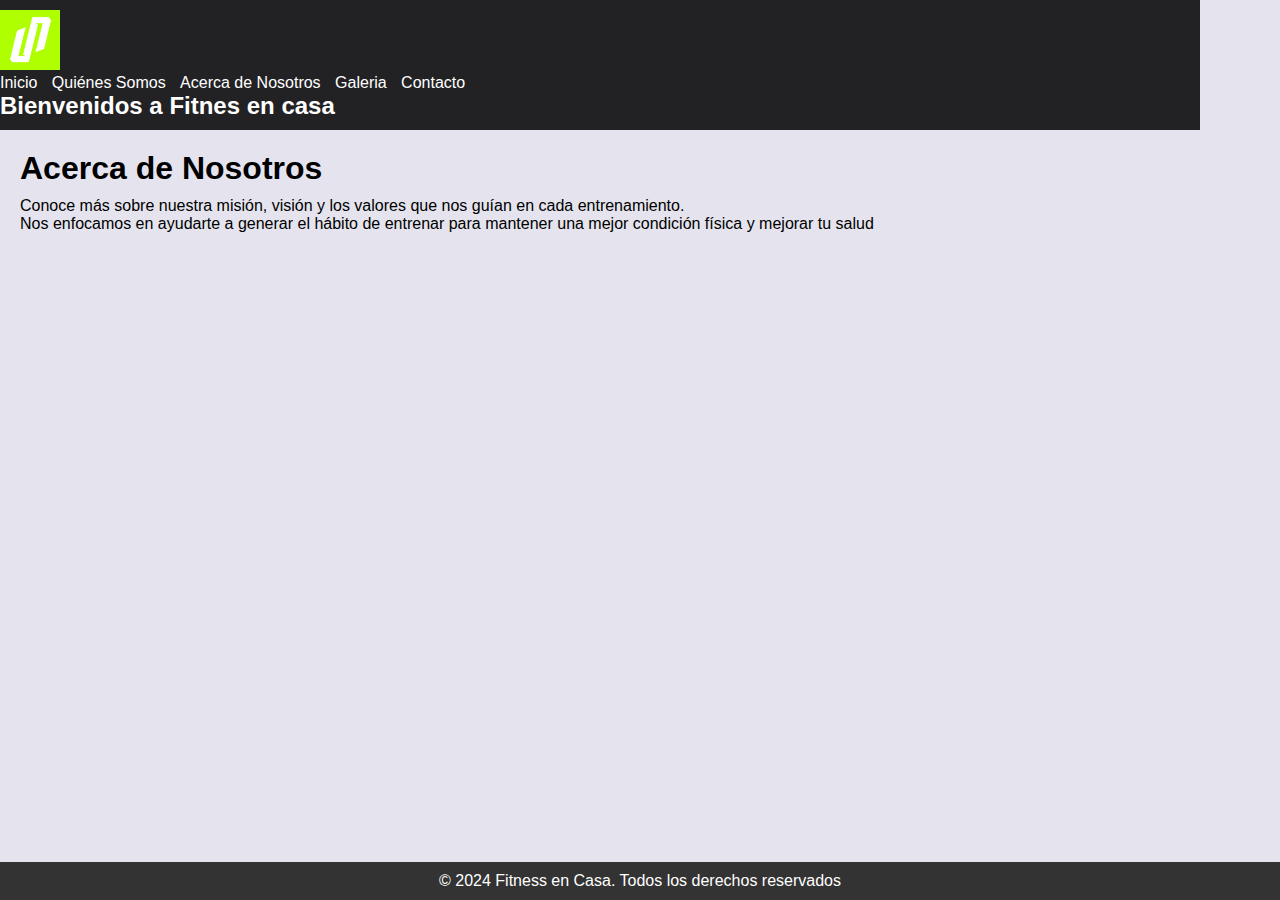
==== pages/acerca-de-nosotros.html @ 15fa5657 "project v1" ====
<!DOCTYPE html>
<html lang="es">
<head>
    <meta charset="UTF-8">
    <meta name="viewport" content="width=device-width, initial-scale=1.0">
    <title>Acerca de Nosotros</title>
    <link rel="stylesheet" href="../css/styles.css">
</head>
<body>
    <header>
        <img src="../img/logoverde.png" alt="logo.png">
        <nav>
            <ul>
                <li><a href="../index.html">Inicio</a></li>
                <li><a href="quienes-somos.html">Quiénes Somos</a></li>
                <li><a href="acerca-de-nosotros.html">Acerca de Nosotros</a></li>
                <li><a href="galeria.html">Galeria</a></li>
                <li><a href="contacto.html">Contacto</a></li>
            </ul>
        </nav>
        <section>
            <h2>Bienvenidos a Fitnes en casa</h2>
        </section>
    </header>
    <main>
        <h1>Acerca de Nosotros</h1>
        <p>Conoce más sobre nuestra misión, visión y los valores que nos guían en cada entrenamiento.</p>
        <p>Nos enfocamos en ayudarte a generar el hábito de entrenar para mantener una mejor condición física y mejorar tu salud</p>
        <div>
            <iframe src="https://www.google.com/maps/embed?pb=!1m18!1m12!1m3!1d3331.3224939107217!2d-70.5431505244471!3d-33.38874967341406!2m3!1f0!2f0!3f0!3m2!1i1024!2i768!4f13.1!3m3!1m2!1s0x9662ceb2475513e9%3A0xea2c12f046027afb!2sDMOOV%20Las%20Condes!5e0!3m2!1ses!2scl!4v1720871646014!5m2!1ses!2scl" width="600" height="450" style="border:0;" allowfullscreen="" loading="lazy" referrerpolicy="no-referrer-when-downgrade"></iframe>
        </div>

    </main>
    <footer>
        <p>&copy; 2024 Fitness en Casa. Todos los derechos reservados</p>
    </footer>
</body>
</html>
---- css/styles.css ----
*{
    margin: 0;
    padding: 0;
    box-sizing: border-box;
}
/*Generales*/
body {
    display: flex;
    flex-direction: column;
    font-family: Arial, sans-serif;
    background-color: #e5e4ee;
    max-width: 1200px;
    justify-content: space-between

}

header {
    background-color: #222224;
    color: white;
    padding: 10px 0;
}
header img{
    height: 60px;
    width: 60px;
    border-radius: .5;
}
nav ul {
    list-style-type: none;
    padding: 0;
}

nav ul li {
    display: inline;
    margin-right: 10px;
}

nav ul li a {
    color: white;
    text-decoration: none;
    
}

main {
    padding: 20px;
}
main h1{
    margin-bottom: 10px;
}
main div{
    width: 600px;
    height: 400px;
}

footer {
    background-color: #333;
    color: white;
    text-align: center;
    padding: 10px 0;
    position: fixed;
    width: 100%;
    bottom: 0;
}
@media (min-width: 468px) {
      
 header nav ul li {
    /*flex-direction: row;*/
    align-items: center; 
    justify-content: space-between

 }
}
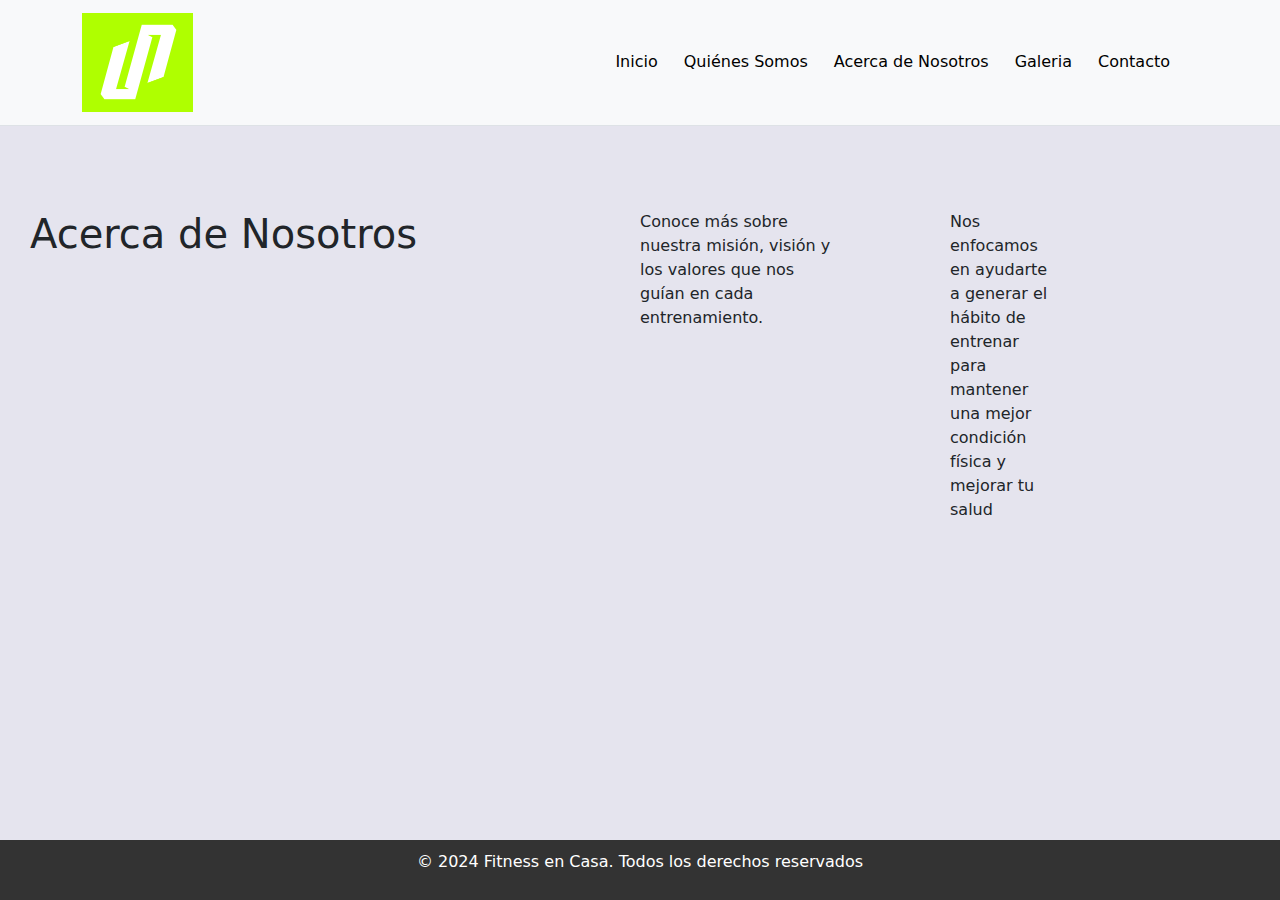
==== commit d2b487d1: "Pre-entrega2" ====
--- a/pages/acerca-de-nosotros.html
+++ b/pages/acerca-de-nosotros.html
@@ -3,11 +3,47 @@
 <head>
     <meta charset="UTF-8">
     <meta name="viewport" content="width=device-width, initial-scale=1.0">
+    <link href="https://cdn.jsdelivr.net/npm/bootstrap@5.3.3/dist/css/bootstrap.min.css" rel="stylesheet"
+        integrity="sha384-QWTKZyjpPEjISv5WaRU9OFeRpok6YctnYmDr5pNlyT2bRjXh0JMhjY6hW+ALEwIH" crossorigin="anonymous">
+    <link rel="stylesheet" href="https://cdn.jsdelivr.net/npm/bootstrap-icons@1.11.3/font/bootstrap-icons.min.css">
+    <link rel="stylesheet" href="../css/styles.css">
     <title>Acerca de Nosotros</title>
-    <link rel="stylesheet" href="../css/styles.css">
 </head>
+
 <body>
-    <header>
+    <header class="navbar navbar-expand-lg bg-body-tertiary border-bottom">
+        <div class="container">
+            <a class="navbar-brand" href="#">
+                <img class="w-50" src="../img/logoverde.png" alt="logo">
+            </a>
+            <button class="navbar-toggler" type="button" data-bs-toggle="collapse"
+                data-bs-target="#navbarSupportedContent" aria-controls="navbarSupportedContent" aria-expanded="false"
+                aria-label="Toggle navigation">
+                <span class="navbar-toggler-icon"></span>
+            </button>
+            <nav class="collapse navbar-collapse" id="navbarSupportedContent">
+                <ul class="navbar-nav ms-auto mb-2 mb-lg-0">
+                    <li class="nav-item">
+                        <a class="nav-link active" aria-current="page" href="../index.html">Inicio</a>
+                    </li>
+                    <li class="nav-item">
+                        <a class="nav-link active" aria-current="page" href="quienes-somos.html">Quiénes Somos</a>
+                    </li>
+                    <li class="nav-item">
+                        <a class="nav-link active" aria-current="page" href="acerca-de-nosotros.html">Acerca de
+                            Nosotros</a>
+                    </li>
+                    <li class="nav-item">
+                        <a class="nav-link active" aria-current="page" href="galeria.html">Galeria</a>
+                    </li>
+                    <li class="nav-item">
+                        <a class="nav-link active" aria-current="page" href="contacto.html">Contacto</a>
+                    </li>
+                </ul>
+            </nav>
+        </div>
+    </header>
+    <!--<header>
         <img src="../img/logoverde.png" alt="logo.png">
         <nav>
             <ul>
@@ -21,18 +57,28 @@
         <section>
             <h2>Bienvenidos a Fitnes en casa</h2>
         </section>
-    </header>
+    </header>-->
     <main>
-        <h1>Acerca de Nosotros</h1>
-        <p>Conoce más sobre nuestra misión, visión y los valores que nos guían en cada entrenamiento.</p>
-        <p>Nos enfocamos en ayudarte a generar el hábito de entrenar para mantener una mejor condición física y mejorar tu salud</p>
+            <h1>Acerca de Nosotros</h1>
+            <p class="col-8">Conoce más sobre nuestra misión, visión y los valores que nos guían en cada entrenamiento.
+            </p>
+            <p class="col-4">Nos enfocamos en ayudarte a generar el hábito de entrenar para mantener una mejor condición
+                física y mejorar tu salud</p>
         <div>
-            <iframe src="https://www.google.com/maps/embed?pb=!1m18!1m12!1m3!1d3331.3224939107217!2d-70.5431505244471!3d-33.38874967341406!2m3!1f0!2f0!3f0!3m2!1i1024!2i768!4f13.1!3m3!1m2!1s0x9662ceb2475513e9%3A0xea2c12f046027afb!2sDMOOV%20Las%20Condes!5e0!3m2!1ses!2scl!4v1720871646014!5m2!1ses!2scl" width="600" height="450" style="border:0;" allowfullscreen="" loading="lazy" referrerpolicy="no-referrer-when-downgrade"></iframe>
+                <iframe
+                    src="https://www.google.com/maps/embed?pb=!1m18!1m12!1m3!1d3331.3224939107217!2d-70.5431505244471!3d-33.38874967341406!2m3!1f0!2f0!3f0!3m2!1i1024!2i768!4f13.1!3m3!1m2!1s0x9662ceb2475513e9%3A0xea2c12f046027afb!2sDMOOV%20Las%20Condes!5e0!3m2!1ses!2scl!4v1720871646014!5m2!1ses!2scl"
+                    width="600" height="450" style="border:0;" allowfullscreen="" loading="lazy"
+                    referrerpolicy="no-referrer-when-downgrade"></iframe>
+            </div>
         </div>
-
     </main>
     <footer>
         <p>&copy; 2024 Fitness en Casa. Todos los derechos reservados</p>
     </footer>
+    <script src="https://cdn.jsdelivr.net/npm/bootstrap@5.3.3/dist/js/bootstrap.bundle.min.js"
+        integrity="sha384-YvpcrYf0tY3lHB60NNkmXc5s9fDVZLESaAA55NDzOxhy9GkcIdslK1eN7N6jIeHz"
+        crossorigin="anonymous"></script>
+
 </body>
+
 </html>--- a/css/styles.css
+++ b/css/styles.css
@@ -7,26 +7,25 @@
 body {
     display: flex;
     flex-direction: column;
-    font-family: Arial, sans-serif;
     background-color: #e5e4ee;
-    max-width: 1200px;
     justify-content: space-between
 
 }
+/* estilos de mobile */
 
 header {
-    background-color: #222224;
-    color: white;
+    background-color: whitesmoke;
+    color: rgb(19, 9, 9);
     padding: 10px 0;
+
 }
-header img{
-    height: 60px;
-    width: 60px;
-    border-radius: .5;
+header section .titulo { 
+    display:block;
+
 }
 nav ul {
     list-style-type: none;
-    padding: 0;
+    padding: 10px;
 }
 
 nav ul li {
@@ -39,33 +38,75 @@
     text-decoration: none;
     
 }
+/* ESTILOS DE MAIN */
+main {
+    margin: 0px 30px;
+    height: 70vh;
+    display: grid;
+    grid-template-columns: 1fr;
+    grid-template-rows: repeat (3, 25%);
+    align-content: center;
+    row-gap: 10px;
+    
 
-main {
-    padding: 20px;
 }
-main h1{
-    margin-bottom: 10px;
+main div img{
+    width: 100%;
+    height: 100%;
+    object-fit: cover;
+
 }
-main div{
-    width: 600px;
-    height: 400px;
+main .img-1, main .img-5{
+    display: none;
 }
 
-footer {
+main div form {
+    border: solid;
+    border: rgb(8, 9, 9);
+}
+
+@media (min-width: 468px) {
+     
+ header nav ul li {
+    flex-direction: row;
+    align-items: center; 
+    justify-content: space-between;
+ }
+ 
+}
+
+footer  {
     background-color: #333;
     color: white;
     text-align: center;
     padding: 10px 0;
-    position: fixed;
+    position: fixed; bottom: 0; left: 0; right: 0;
     width: 100%;
     bottom: 0;
 }
-@media (min-width: 468px) {
-      
- header nav ul li {
-    /*flex-direction: row;*/
-    align-items: center; 
-    justify-content: space-between
+/* estilos de tablet */
 
- }
-}+@media screen and (min-width: 768px){
+    main{
+        grid-template-columns: 1fr 1fr;
+        grid-template-rows: repeat(2, 40% );
+        column-gap:  10px;
+    }
+    
+    main .img-2 {
+        grid-column: span 2;
+    }
+}
+@media screen and (min-width: 1024px){
+    main .img-1, main .img-5{
+        display: block;
+    }
+    main{
+        grid-template-columns: repeat(3, 1fr);
+        grid-template-rows: 30% 30% 10%;
+    }
+    main .img-2 {
+        grid-row: span 1;
+
+    }
+}
